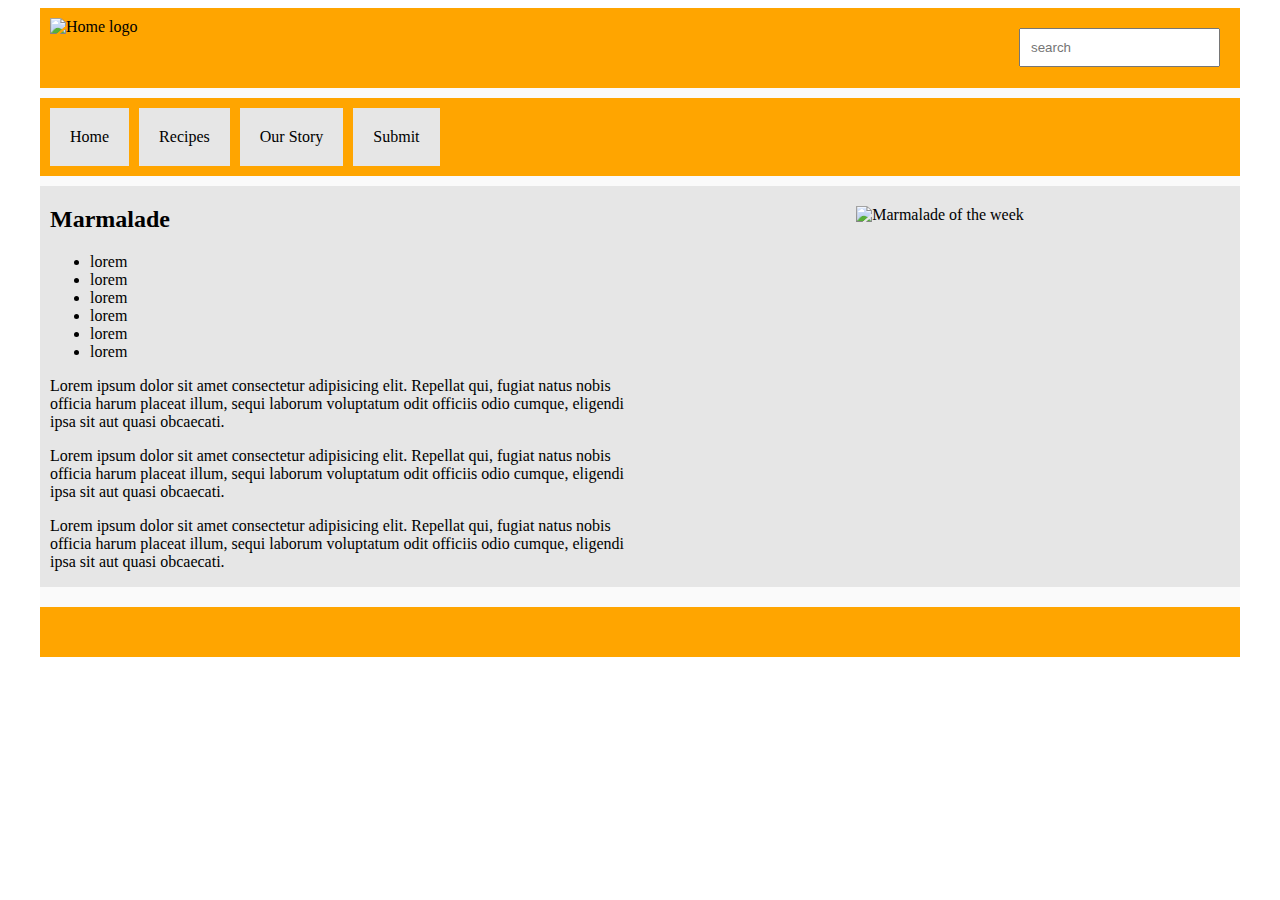
==== recipe-page.html @ 1d5c51bc "full base site" ====
<!DOCTYPE html>
<html lang="en">
<head>
    <link rel="stylesheet" type="text/css" href="styles.css">
    <title>Tutorial 5</title>
</head>

<body>
<div class='container'>
<div class='top-bar'>
    <img  src="images/logo.png" alt="Home logo" href=''>
    <input type ="text" name="search" class="search-bar" placeholder="search" > 
</div>
    <div class="top-nav">
        <a href='index.html'>Home</a>
        <a href='recipes.html'>Recipes</a>
        <a href=''>Our Story</a>
        <a href=''>Submit</a>
    </div>
    <div class="content">
        <div class="main-recipe">
                <h2>Marmalade</h2>
                
                <ul>
                    <li>lorem</li>
                    <li>lorem</li>
                    <li>lorem</li>
                    <li>lorem</li>
                    <li>lorem</li>
                    <li>lorem</li>
                </ul>
                <p>Lorem ipsum dolor sit amet consectetur adipisicing
                        elit. Repellat qui, fugiat natus nobis officia harum
                         placeat illum, sequi laborum voluptatum odit officiis
                          odio cumque, eligendi ipsa sit aut quasi obcaecati.</p>
                          <p>Lorem ipsum dolor sit amet consectetur adipisicing
                                elit. Repellat qui, fugiat natus nobis officia harum
                                 placeat illum, sequi laborum voluptatum odit officiis
                                  odio cumque, eligendi ipsa sit aut quasi obcaecati.</p>
                                  <p>Lorem ipsum dolor sit amet consectetur adipisicing
                                        elit. Repellat qui, fugiat natus nobis officia harum
                                         placeat illum, sequi laborum voluptatum odit officiis
                                          odio cumque, eligendi ipsa sit aut quasi obcaecati.</p>


        </div>
        <div class="img-bar">
                <img src="images/marweek.jpg"  alt="Marmalade of the week" >
            

    </div>
    </div>
    <div class="footer">
  
    </div>




</div>


</body>
</html>
---- styles.css ----
.container{
    width:1200px;
    margin-left: auto;
    margin-right: auto;
    background-color: rgb(250, 250, 250);
    
}
.top-bar{
    margin-left: auto;
    margin-right: auto;
    background-color: orange;
    height: 80px;
    display: block;
}

.top-bar img{
    float: left;
    height: 60px;
    margin: 10px;
}
.search-bar{
    float: right;
    padding: 10px;
    margin: 20px;
}
.top-nav{
    display: flex;
    flex-direction: row;
    justify-content: left;
    margin-top: 10px;
    background-color: orange;
    padding: 10px;

}
.top-nav a{
    text-decoration: none;
    text-align: center;
    background-color:rgb(230,230,230);
    padding: 20px;
    color:black;
    margin-right: 10px;
}
.content{
    display: flex;
    justify-content: center;
    margin-top: 10px;
}
.news-bar{
    flex: 1;
    background-color: rgb(230,230,230);
    margin-right: 20px;
    padding: 10px;
}
.main-bar{
    flex: 2;
    background-color: rgb(230,230,230);
    padding: 10px;

}
.main-bar img{
    float: right;
    margin-top: 30px;
    margin-left: 20px;
    margin-right: 20px;
}
.content a{
    text-decoration: none;
    color:black;
    font-size: 30px;
}
.footer{
    margin-left: auto;
    margin-right: auto;
    background-color: orange;
    height: 50px;
    display: block;
    margin-top: 20px;

}
.recipe-page{
    display: flex;
    flex-direction: column;
    
  
  }
  .recipe-option{
    background-color: rgb(230, 230, 230);
    padding: 10px;
    margin-top: 20px;
    

}
.recipe-option img{
    float: left;
    margin-left: 10px;
    margin-right: 10px;

}
.recipe-option a{
    text-decoration: none;
    color:black;
    font-size: 30px;
    margin-top: 10px;
}
.main-recipe{
    background-color: rgb(230,230,230);
    padding-left: 10px;
    flex: 1;
    

}

.img-bar{
    width: 50%;
    background-color: rgb(230,230,230);
    margin-left: auto;
    margin-right: auto;
    text-align: center;
    
}
.img-bar img{
    margin-top: 20px;
    height: 80%;
}
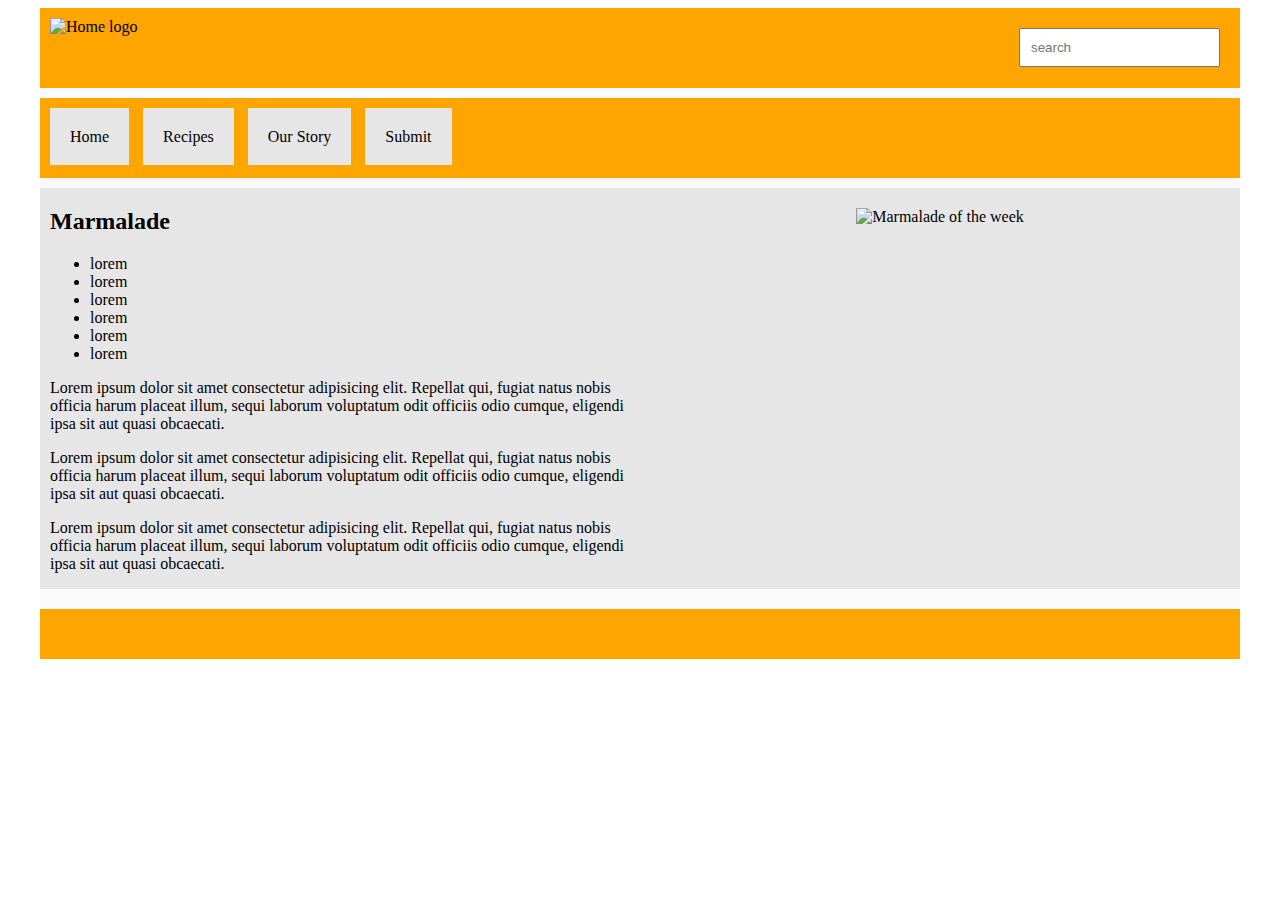
==== commit 274a56b4: "final build" ====
--- a/recipe-page.html
+++ b/recipe-page.html
@@ -12,10 +12,12 @@
     <input type ="text" name="search" class="search-bar" placeholder="search" > 
 </div>
     <div class="top-nav">
+        <nav>
         <a href='index.html'>Home</a>
         <a href='recipes.html'>Recipes</a>
         <a href=''>Our Story</a>
         <a href=''>Submit</a>
+    </nav>
     </div>
     <div class="content">
         <div class="main-recipe">
--- a/styles.css
+++ b/styles.css
@@ -30,15 +30,21 @@
     margin-top: 10px;
     background-color: orange;
     padding: 10px;
+    height: 60px;
 
 }
-.top-nav a{
+.top-nav nav {
+    margin-top: 20px;
+    
+}
+.top-nav nav a{
     text-decoration: none;
     text-align: center;
     background-color:rgb(230,230,230);
     padding: 20px;
     color:black;
     margin-right: 10px;
+    
 }
 .content{
     display: flex;
